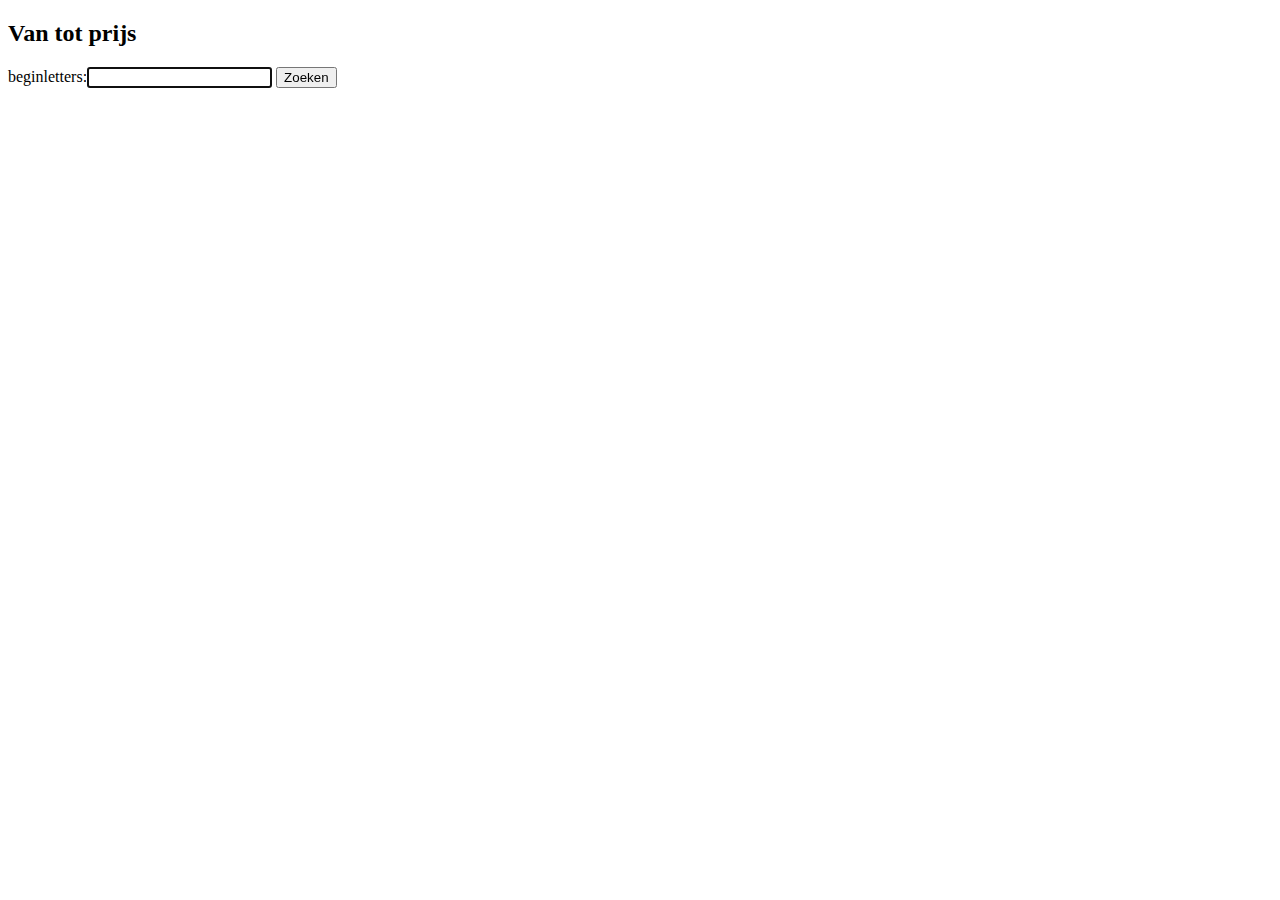
==== src/main/resources/templates/beginnaam.html @ 13d412e9 "eerst voor remote repository" ====
<!DOCTYPE html>
<html lang="nl" xmlns:th="http://www.thymeleaf.org">
<head th:replace="fragments::head(title='Sauzen')"></head>
<body>
<nav th:replace="fragments::menu"></nav>
<h2>Van tot prijs</h2>
<form th:object="${beginLetters}" method="get"
      th:action="@{/snacks/beginnaam}">
    <label>
        beginletters:<input th:field="*{letters}" autofocus>
        <span th:errors="*{letters}"></span>
    </label>
    <button>Zoeken</button>
</form>
<th:block th:if="${snacks}">
    <ul></ul><li th:each="snack:${snacks}" th:text="${snack.naam}"></li></ul>
</th:block>
</body>
</html>
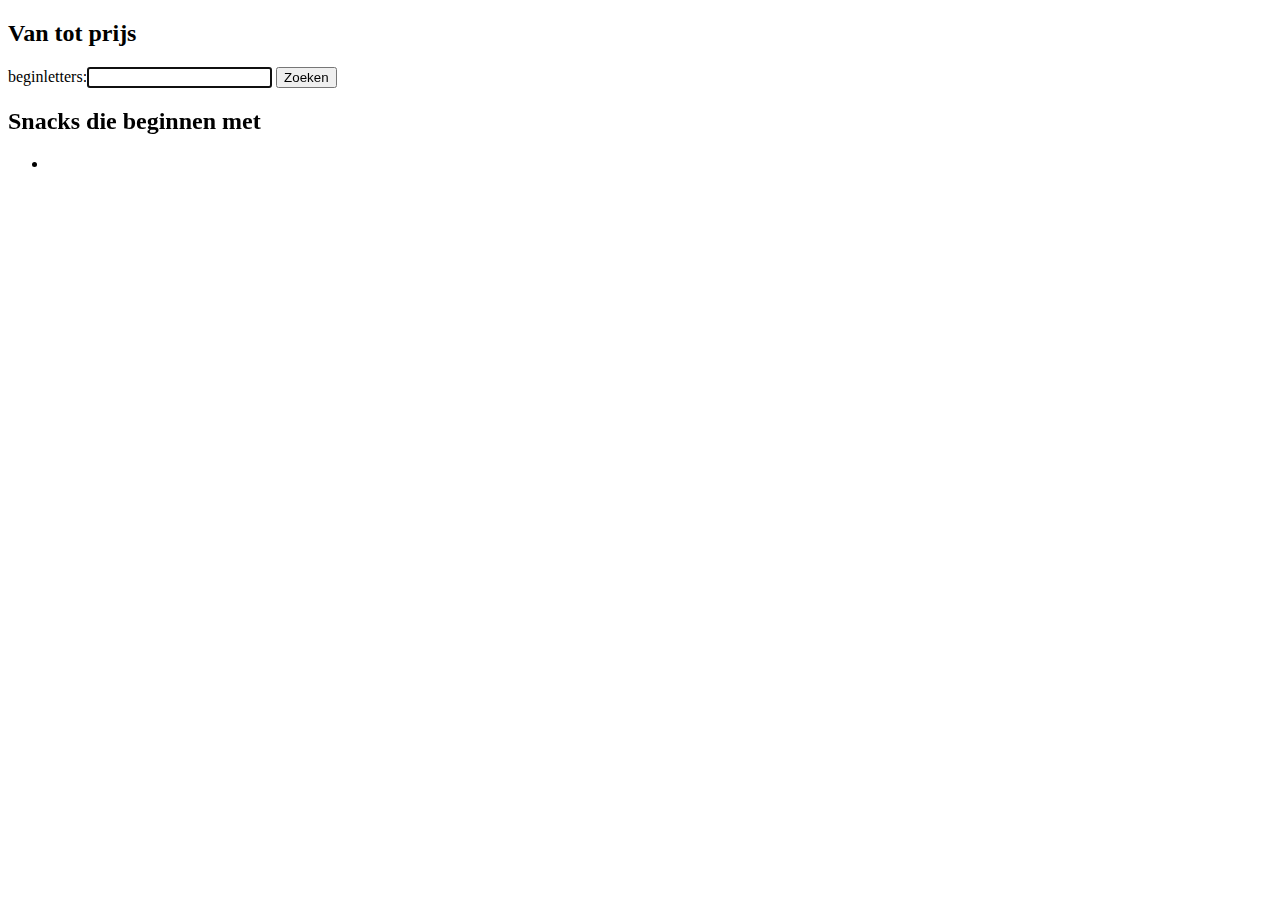
==== commit 48aeaf24: "post request is toegevogd" ====
--- a/src/main/resources/templates/beginnaam.html
+++ b/src/main/resources/templates/beginnaam.html
@@ -7,13 +7,21 @@
 <form th:object="${beginLetters}" method="get"
       th:action="@{/snacks/beginnaam}">
     <label>
-        beginletters:<input th:field="*{letters}" autofocus>
+        beginletters:<input th:field="*{letters}" autofocus type="text" required minlength="1">
         <span th:errors="*{letters}"></span>
+
     </label>
     <button>Zoeken</button>
 </form>
 <th:block th:if="${snacks}">
-    <ul></ul><li th:each="snack:${snacks}" th:text="${snack.naam}"></li></ul>
+    <h2>Snacks die beginnen met
+        <th:block th:text="|'${beginLetters.letters}'|"></th:block>
+    </h2>
+    <ul>
+        <li th:each="snack:${snacks}">
+            <a th:text="${snack.naam}" th:href="@{/snacks/{id}/wijzigen/form(id=${snack.id})}"></a>
+        </li>
+    </ul>
 </th:block>
 </body>
 </html>